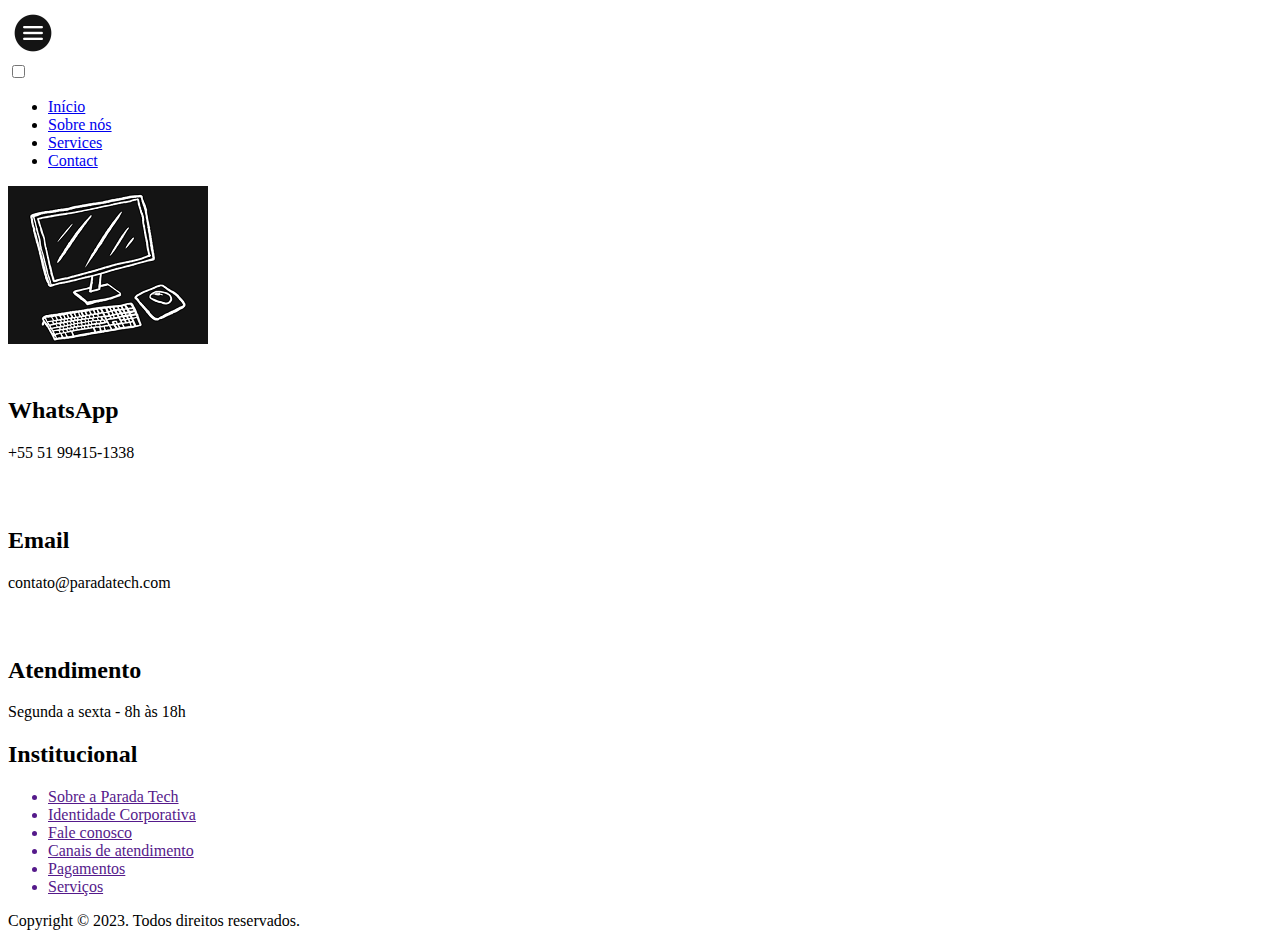
==== parada-tech/about.html @ b4206c08 "Criação do about.html" ====
<!DOCTYPE html>
<html lang="pt-br">

<head>
    <meta name="robots" content="index, follow">
    <meta name="author" content="Andrei Scola">
    <meta name="keywords" content="assistência técnica, computadores, consertos, hardwares, sistemas">
    <meta http-equiv="content-language" content="pt-br">
    <meta charset="UTF-8">
    <meta name="viewport" content="width=device-width, initial-scale=1.0">
    <title>Parada Tech</title>
    <link rel="stylesheet" href="assets/css/about.css">
</head>

<body>
    <header>
        <nav>
            <label for="id-show-menu" class="abre-menu">
                <div class="nav-icon">
                    <img src="assets/icons/logo-menu.png" alt="Menu">
                </div>
            </label>
            <input type="checkbox" id="id-show-menu" class="checkbox-menu" role="button">
            <div class="menu-block">
                <ul class="navUL">
                    <li><a href="index.html">Início</a></li>
                    <li><a href="about.html">Sobre nós</a></li>
                    <li><a href="#">Services</a></li>
                    <li><a href="#">Contact</a></li>
                </ul>
                
            </div>
        </nav>
        <img src="assets/image/logo.png" alt="Logo">
    </header>
    <main>
        
    </main>
    <footer>
        <section class="main-footer">
            <div class="footer-p">
                <div class="footer-lg">
                    <div id="footer-logo">
                        <a href="https://wa.me/+5551994151338" target="_blank"><img src="assets/icons/phone.png" alt="Telefone"></a>
                        <div>
                            <h2>WhatsApp</h2>
                            <p>+55 51 99415-1338</p>
                        </div>
                    </div>
                    <div id="footer-logo">
                        <a href="mailto:andreiscola@outlook.com" target="_blank"><img src="assets/icons/mail.png" alt="E-mail"></a>
                        <div>
                            <h2>Email</h2>
                            <p>contato@paradatech.com</p>
                        </div>
                    </div>
                    <div id="footer-logo">
                        <img src="assets/icons/clock.png" alt="Horário">
                        <div>
                            <h2>Atendimento</h2>
                            <p>Segunda a sexta - 8h às 18h</p>
                        </div>
                    </div>
                </div>
                <div class="inst">
                    <h2>Institucional</h2>
                    <ul>
                        <a href=""><li>Sobre a Parada Tech</li></a>
                        <a href=""><li>Identidade Corporativa</li></a>
                        <a href=""><li>Fale conosco</li></a>
                        <a href=""><li>Canais de atendimento</li></a>
                        <a href=""><li>Pagamentos</li></a>
                        <a href=""><li>Serviços</li></a>
                    </ul>
                </div>
            </div>
            <div>
                <p>Copyright &copy; 2023. Todos direitos reservados.
                </p>
            </div>
        </section>
    </footer>
</body>

</html>
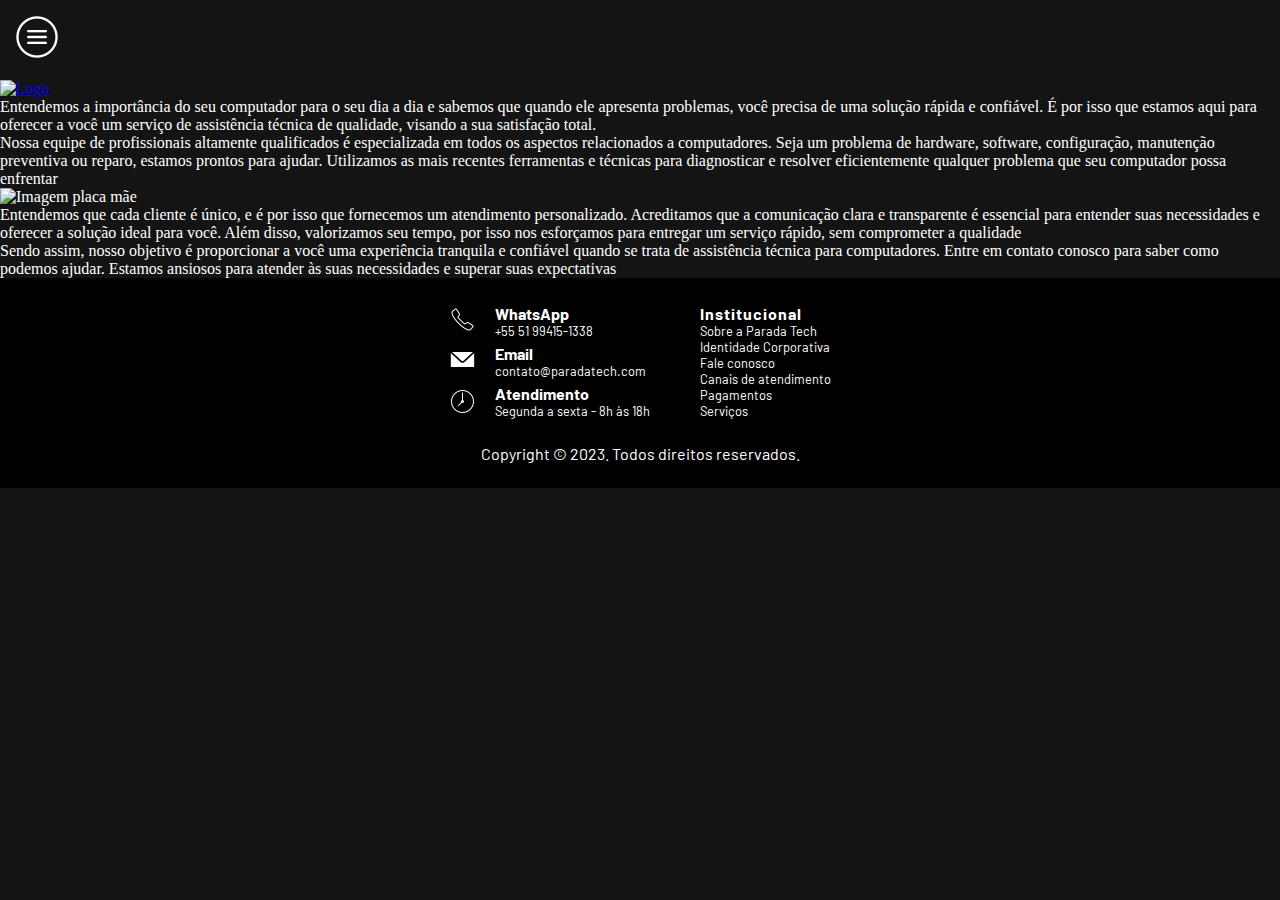
==== commit caa39779: "Inclusão de imagem" ====
--- a/parada-tech/about.html
+++ b/parada-tech/about.html
@@ -31,10 +31,21 @@
                 
             </div>
         </nav>
-        <img src="assets/image/logo.png" alt="Logo">
+        <a href="index.html"><img src="assets/image/logo-opc1.png" alt="Logo"></a>
     </header>
     <main>
-        
+        <div class="text-main">
+            <div>
+                <p>Entendemos a importância do seu computador para o seu dia a dia e sabemos que quando ele apresenta problemas, você precisa de uma solução rápida e confiável. É por isso que estamos aqui para oferecer a você um serviço de assistência técnica de qualidade, visando a sua satisfação total.</p>
+                <p>Nossa equipe de profissionais altamente qualificados é especializada em todos os aspectos relacionados a computadores. Seja um problema de hardware, software, configuração, manutenção preventiva ou reparo, estamos prontos para ajudar. Utilizamos as mais recentes ferramentas e técnicas para diagnosticar e resolver eficientemente qualquer problema que seu computador possa enfrentar</p>
+            </div>
+            <img src="assets/image/image-placa-mae.png" alt="Imagem placa mãe">
+        </div>
+        <div>
+            <p>Entendemos que cada cliente é único, e é por isso que fornecemos um atendimento personalizado. Acreditamos que a comunicação clara e transparente é essencial para entender suas necessidades e oferecer a solução ideal para você. Além disso, valorizamos seu tempo, por isso nos esforçamos para entregar um serviço rápido, sem comprometer a qualidade</p>
+                
+            <p>Sendo assim, nosso objetivo é proporcionar a você uma experiência tranquila e confiável quando se trata de assistência técnica para computadores. Entre em contato conosco para saber como podemos ajudar. Estamos ansiosos para atender às suas necessidades e superar suas expectativas</p>
+        </div>
     </main>
     <footer>
         <section class="main-footer">
--- a/parada-tech/assets/css/about.css
+++ b/parada-tech/assets/css/about.css
@@ -0,0 +1,182 @@
+@import url('https://fonts.googleapis.com/css2?family=Barlow&family=Gruppo&display=swap');
+
+:root {
+    --color1: #141414;
+    --color2: #ffffff;
+    --color3: #000000;
+    --color4: #727171;
+
+    --font1: 'Gruppo', sans-serif;
+    --font2: 'Barlow', sans-serif;
+}
+
+* {
+    padding: 0;
+    margin: 0;
+    box-sizing: border-box;
+}
+
+html,
+body {
+    margin: 0;
+    min-height: 100%;
+    background-color: var(--color1);
+    color: var(--color2);
+}
+
+.abre-menu {
+    cursor: pointer;
+}
+
+input.checkbox-menu[type="checkbox"] {
+    display: none;
+    appearance: none;
+}
+
+input.checkbox-menu[type="checkbox"]:checked~div.menu-block {
+    opacity: 1;
+    visibility: visible;
+}
+
+.nav-icon {
+    display: inline-block;
+    font-size: 1.5em;
+    padding: 0.5em;
+    vertical-align: middle;
+    transition: all 0.4s ease-in-out;
+}
+
+.nav-icon:hover {
+    transform: rotateY(180deg);
+}
+
+.menu-block {
+    display: inline-block;
+    opacity: 0;
+    vertical-align: middle;
+    visibility: hidden;
+    -webkit-transition: all 0.25s;
+    -moz-transition: all 0.25s;
+    -ms-transition: all 0.25s;
+    -o-transition: all 0.25s;
+    transition: all 0.25s;
+}
+
+ul.navUL {
+    list-style: none;
+    margin: 0;
+    padding: 0;
+}
+
+ul.navUL li {
+    display: inline-block;
+    padding: 0px 5px;
+}
+
+ul.navUL li a {
+    font-family: var(--font1);
+    font-size: 1rem;
+    font-weight: 600;
+    color: var(--color2);
+    display: block;
+    padding: 1rem;
+    text-decoration: none;
+    transition: all 0.5s ease-in-out;
+}
+
+ul.navUL li a:hover {
+    transform: scale(0.95);
+    color: var(--color2);
+    text-decoration: none;
+}
+
+
+
+
+
+
+
+
+
+
+
+
+
+footer {
+    background-color: var(--color3);
+    font-family: var(--font2);
+}
+
+.main-footer {
+    padding: 2%;
+    display: flex;
+    justify-content: center;
+    flex-direction: column;
+    align-items: center;
+    gap: 25px;
+}
+
+.footer-p {
+    display: flex;
+    justify-content: space-evenly;
+    gap: 50px;
+}
+
+.footer-lg {
+    display: flex;
+    flex-direction: column;
+    justify-content: space-between;
+}
+
+.footer-lg h2 {
+    font-size: 1rem;
+}
+
+.footer-lg p {
+    font-size: 0.8rem;
+}
+
+#footer-logo {
+    display: flex;
+    align-items: center;
+    gap: 20px;
+}
+
+#footer-logo a {
+    opacity: 1;
+    transition: all 0.4s ease-in-out;
+}
+
+#footer-logo a:hover {
+    opacity: 0.5;
+    transform: scale(0.95);
+}
+
+
+.inst {
+    display: flex;
+    flex-direction: column;
+}
+
+.inst h2 {
+    font-size: 1rem;
+    letter-spacing: 1px;
+}
+
+.inst li {
+    list-style: none;
+}
+
+.inst a {
+    text-decoration: none;
+    color: var(--color2);
+    display: flex;
+    flex-direction: column;
+    font-size: 0.8rem;
+    transition: all 0.5s ease-in-out;
+}
+
+.inst a:hover {
+    transform: scale(0.95);
+    color: var(--color4);
+}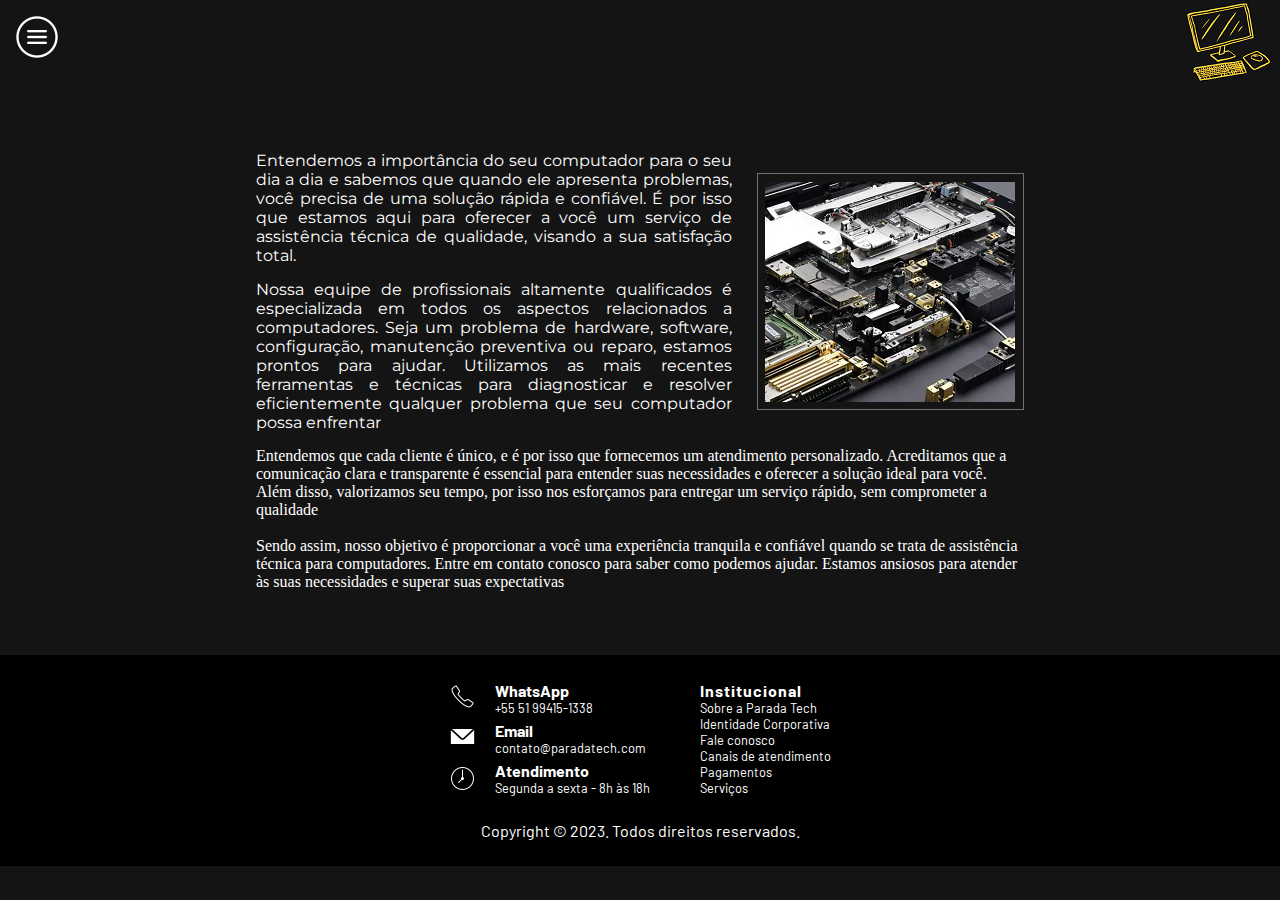
==== commit 647ebbbf: "Update about.css" ====
--- a/parada-tech/about.html
+++ b/parada-tech/about.html
@@ -41,8 +41,8 @@
             </div>
             <img src="assets/image/image-placa-mae.png" alt="Imagem placa mãe">
         </div>
-        <div>
-            <p>Entendemos que cada cliente é único, e é por isso que fornecemos um atendimento personalizado. Acreditamos que a comunicação clara e transparente é essencial para entender suas necessidades e oferecer a solução ideal para você. Além disso, valorizamos seu tempo, por isso nos esforçamos para entregar um serviço rápido, sem comprometer a qualidade</p>
+        <div class="text-s">
+            <p>Entendemos que cada cliente é único, e é por isso que fornecemos um atendimento personalizado. Acreditamos que a comunicação clara e transparente é essencial para entender suas necessidades e oferecer a solução ideal para você. Além disso, valorizamos seu tempo, por isso nos esforçamos para entregar um serviço rápido, sem comprometer a qualidade</p><br>
                 
             <p>Sendo assim, nosso objetivo é proporcionar a você uma experiência tranquila e confiável quando se trata de assistência técnica para computadores. Entre em contato conosco para saber como podemos ajudar. Estamos ansiosos para atender às suas necessidades e superar suas expectativas</p>
         </div>
--- a/parada-tech/assets/css/about.css
+++ b/parada-tech/assets/css/about.css
@@ -1,13 +1,15 @@
-@import url('https://fonts.googleapis.com/css2?family=Barlow&family=Gruppo&display=swap');
+@import url('https://fonts.googleapis.com/css2?family=Barlow&family=Gruppo&family=Montserrat&display=swap');
 
 :root {
     --color1: #141414;
     --color2: #ffffff;
     --color3: #000000;
     --color4: #727171;
+    --color5: #262626;
 
     --font1: 'Gruppo', sans-serif;
     --font2: 'Barlow', sans-serif;
+    --font3: 'Montserrat', sans-serif;
 }
 
 * {
@@ -90,8 +92,39 @@
     text-decoration: none;
 }
 
-
-
+header {
+    display: flex;
+    justify-content: space-between;
+}
+
+main {
+    padding: 5% 20%;
+}
+
+.text-main {
+    display: flex;
+    justify-content: center;
+    align-items: center;
+    gap: 25px;
+    margin-bottom: 2%;
+}
+
+.text-main div {
+    display: flex;
+    flex-direction: column;
+    gap: 15px;
+}
+
+.text-main p {
+    font-family: var(--font3);
+    font-size: 1rem;
+    text-align: justify;
+}
+
+.text-main img {
+    border: 1px solid var(--color4);
+    padding: 1%;
+}
 
 
 
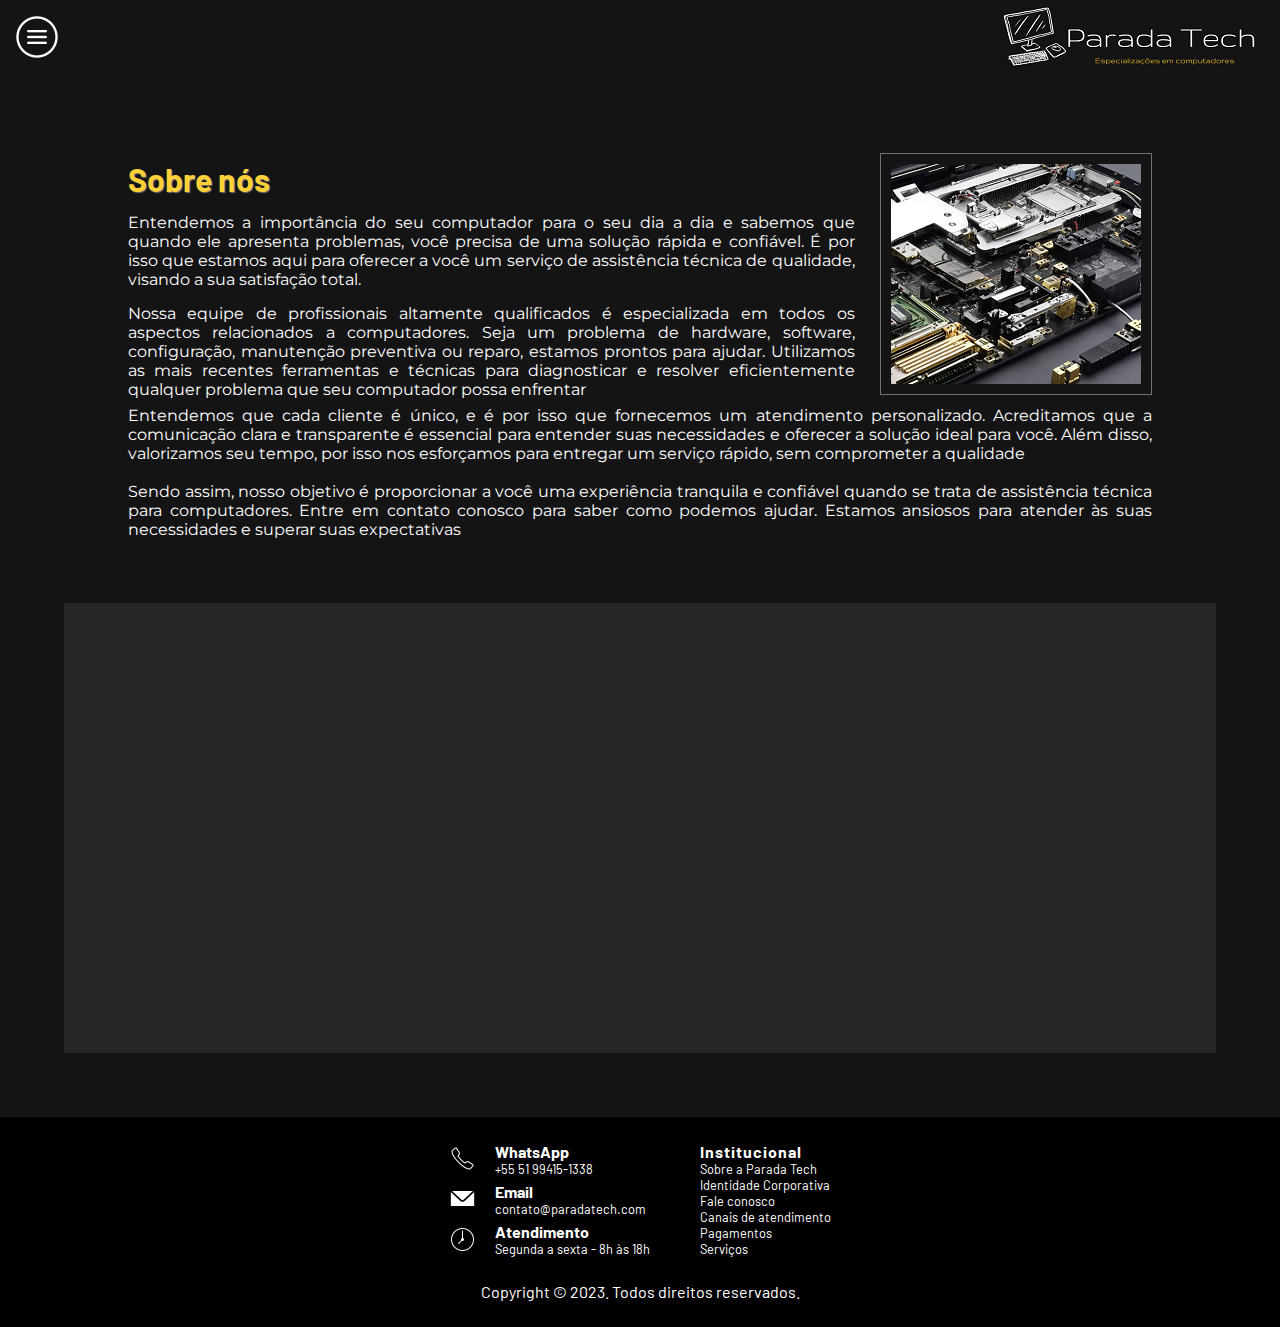
==== commit 7dac86e7: "Update html.css" ====
--- a/parada-tech/about.html
+++ b/parada-tech/about.html
@@ -28,7 +28,7 @@
                     <li><a href="#">Services</a></li>
                     <li><a href="#">Contact</a></li>
                 </ul>
-                
+
             </div>
         </nav>
         <a href="index.html"><img src="assets/image/logo-opc1.png" alt="Logo"></a>
@@ -36,15 +36,33 @@
     <main>
         <div class="text-main">
             <div>
-                <p>Entendemos a importância do seu computador para o seu dia a dia e sabemos que quando ele apresenta problemas, você precisa de uma solução rápida e confiável. É por isso que estamos aqui para oferecer a você um serviço de assistência técnica de qualidade, visando a sua satisfação total.</p>
-                <p>Nossa equipe de profissionais altamente qualificados é especializada em todos os aspectos relacionados a computadores. Seja um problema de hardware, software, configuração, manutenção preventiva ou reparo, estamos prontos para ajudar. Utilizamos as mais recentes ferramentas e técnicas para diagnosticar e resolver eficientemente qualquer problema que seu computador possa enfrentar</p>
+                <h2>Sobre nós</h2>
+                <p>Entendemos a importância do seu computador para o seu dia a dia e sabemos que quando ele apresenta
+                    problemas, você precisa de uma solução rápida e confiável. É por isso que estamos aqui para oferecer
+                    a você um serviço de assistência técnica de qualidade, visando a sua satisfação total.</p>
+                <p>Nossa equipe de profissionais altamente qualificados é especializada em todos os aspectos
+                    relacionados a computadores. Seja um problema de hardware, software, configuração, manutenção
+                    preventiva ou reparo, estamos prontos para ajudar. Utilizamos as mais recentes ferramentas e
+                    técnicas para diagnosticar e resolver eficientemente qualquer problema que seu computador possa
+                    enfrentar</p>
             </div>
             <img src="assets/image/image-placa-mae.png" alt="Imagem placa mãe">
         </div>
         <div class="text-s">
-            <p>Entendemos que cada cliente é único, e é por isso que fornecemos um atendimento personalizado. Acreditamos que a comunicação clara e transparente é essencial para entender suas necessidades e oferecer a solução ideal para você. Além disso, valorizamos seu tempo, por isso nos esforçamos para entregar um serviço rápido, sem comprometer a qualidade</p><br>
-                
-            <p>Sendo assim, nosso objetivo é proporcionar a você uma experiência tranquila e confiável quando se trata de assistência técnica para computadores. Entre em contato conosco para saber como podemos ajudar. Estamos ansiosos para atender às suas necessidades e superar suas expectativas</p>
+            <p>Entendemos que cada cliente é único, e é por isso que fornecemos um atendimento personalizado.
+                Acreditamos que a comunicação clara e transparente é essencial para entender suas necessidades e
+                oferecer a solução ideal para você. Além disso, valorizamos seu tempo, por isso nos esforçamos para
+                entregar um serviço rápido, sem comprometer a qualidade</p><br>
+
+            <p>Sendo assim, nosso objetivo é proporcionar a você uma experiência tranquila e confiável quando se trata
+                de assistência técnica para computadores. Entre em contato conosco para saber como podemos ajudar.
+                Estamos ansiosos para atender às suas necessidades e superar suas expectativas</p>
+        </div>
+        <div class="frame-map-loc">
+            <iframe
+                src="https://www.google.com/maps/embed?pb=!1m18!1m12!1m3!1d3456.008377861345!2d-51.124878825405546!3d-29.97918922825166!2m3!1f0!2f0!3f0!3m2!1i1024!2i768!4f13.1!3m3!1m2!1s0x951976c403178197%3A0xe96fa8af8ef7b179!2sR.%20Nevani%20Barbara%20Coelho%2C%20402%20-%20Sarandi%2C%20Porto%20Alegre%20-%20RS%2C%2091140-502!5e0!3m2!1spt-BR!2sbr!4v1701738109256!5m2!1spt-BR!2sbr"
+                width="600" height="450" style="border:0;" allowfullscreen="" loading="lazy"
+                referrerpolicy="no-referrer-when-downgrade"></iframe>
         </div>
     </main>
     <footer>
@@ -52,14 +70,16 @@
             <div class="footer-p">
                 <div class="footer-lg">
                     <div id="footer-logo">
-                        <a href="https://wa.me/+5551994151338" target="_blank"><img src="assets/icons/phone.png" alt="Telefone"></a>
+                        <a href="https://wa.me/+5551994151338" target="_blank"><img src="assets/icons/phone.png"
+                                alt="Telefone"></a>
                         <div>
                             <h2>WhatsApp</h2>
                             <p>+55 51 99415-1338</p>
                         </div>
                     </div>
                     <div id="footer-logo">
-                        <a href="mailto:andreiscola@outlook.com" target="_blank"><img src="assets/icons/mail.png" alt="E-mail"></a>
+                        <a href="mailto:andreiscola@outlook.com" target="_blank"><img src="assets/icons/mail.png"
+                                alt="E-mail"></a>
                         <div>
                             <h2>Email</h2>
                             <p>contato@paradatech.com</p>
@@ -76,12 +96,24 @@
                 <div class="inst">
                     <h2>Institucional</h2>
                     <ul>
-                        <a href=""><li>Sobre a Parada Tech</li></a>
-                        <a href=""><li>Identidade Corporativa</li></a>
-                        <a href=""><li>Fale conosco</li></a>
-                        <a href=""><li>Canais de atendimento</li></a>
-                        <a href=""><li>Pagamentos</li></a>
-                        <a href=""><li>Serviços</li></a>
+                        <a href="">
+                            <li>Sobre a Parada Tech</li>
+                        </a>
+                        <a href="">
+                            <li>Identidade Corporativa</li>
+                        </a>
+                        <a href="">
+                            <li>Fale conosco</li>
+                        </a>
+                        <a href="">
+                            <li>Canais de atendimento</li>
+                        </a>
+                        <a href="">
+                            <li>Pagamentos</li>
+                        </a>
+                        <a href="">
+                            <li>Serviços</li>
+                        </a>
                     </ul>
                 </div>
             </div>
--- a/parada-tech/assets/css/about.css
+++ b/parada-tech/assets/css/about.css
@@ -6,6 +6,7 @@
     --color3: #000000;
     --color4: #727171;
     --color5: #262626;
+    --color6: #FCD036;
 
     --font1: 'Gruppo', sans-serif;
     --font2: 'Barlow', sans-serif;
@@ -49,7 +50,7 @@
 }
 
 .nav-icon:hover {
-    transform: rotateY(180deg);
+    transform: scale(0.95);
 }
 
 .menu-block {
@@ -83,12 +84,12 @@
     display: block;
     padding: 1rem;
     text-decoration: none;
-    transition: all 0.5s ease-in-out;
+    transition: all 0.4s ease-in-out;
 }
 
 ul.navUL li a:hover {
     transform: scale(0.95);
-    color: var(--color2);
+    color: var(--color6);
     text-decoration: none;
 }
 
@@ -97,16 +98,13 @@
     justify-content: space-between;
 }
 
-main {
-    padding: 5% 20%;
-}
-
 .text-main {
+    margin-top: 5%;
+    padding: 0 10%;
     display: flex;
     justify-content: center;
     align-items: center;
     gap: 25px;
-    margin-bottom: 2%;
 }
 
 .text-main div {
@@ -115,7 +113,21 @@
     gap: 15px;
 }
 
-.text-main p {
+.text-main h2 {
+    font-family: var(--font2);
+    font-size: 2rem;
+    text-align: start;
+    color: var(--color6);
+    text-shadow: 1px 1px 1px var(--color4);
+}
+
+.text-s {
+    padding: 0% 10%;
+    margin-bottom: 5%;
+}
+
+.text-main p,
+.text-s {
     font-family: var(--font3);
     font-size: 1rem;
     text-align: justify;
@@ -124,16 +136,21 @@
 .text-main img {
     border: 1px solid var(--color4);
     padding: 1%;
-}
-
-
-
-
-
-
-
-
-
+    margin-bottom: 1%;
+}
+
+.frame-map-loc {
+    margin: 5%;
+    display: flex;
+    justify-content: center;
+    align-items: center;
+}
+
+.frame-map-loc iframe {
+    width: 100%;
+    background-color: var(--color5);
+    padding: 1%;
+}
 
 footer {
     background-color: var(--color3);
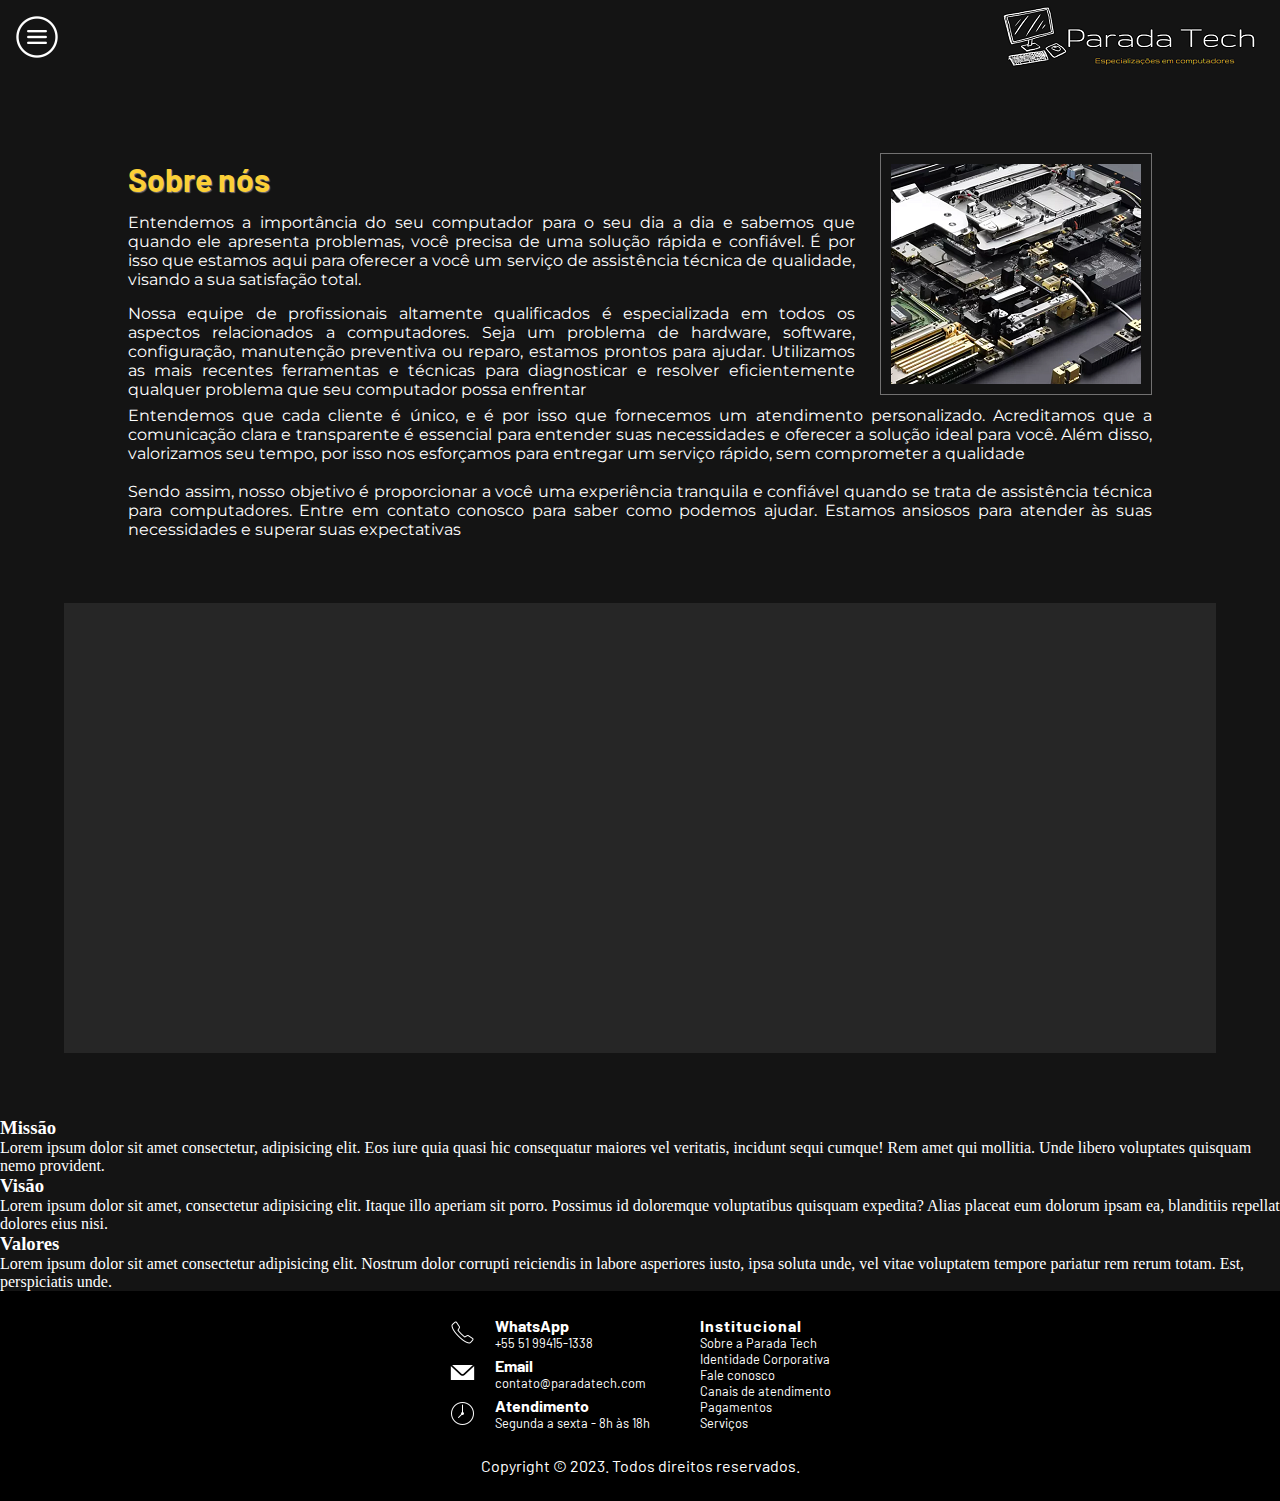
==== commit 730f053c: "Update about.html" ====
--- a/parada-tech/about.html
+++ b/parada-tech/about.html
@@ -34,36 +34,57 @@
         <a href="index.html"><img src="assets/image/logo-opc1.png" alt="Logo"></a>
     </header>
     <main>
-        <div class="text-main">
-            <div>
-                <h2>Sobre nós</h2>
-                <p>Entendemos a importância do seu computador para o seu dia a dia e sabemos que quando ele apresenta
-                    problemas, você precisa de uma solução rápida e confiável. É por isso que estamos aqui para oferecer
-                    a você um serviço de assistência técnica de qualidade, visando a sua satisfação total.</p>
-                <p>Nossa equipe de profissionais altamente qualificados é especializada em todos os aspectos
-                    relacionados a computadores. Seja um problema de hardware, software, configuração, manutenção
-                    preventiva ou reparo, estamos prontos para ajudar. Utilizamos as mais recentes ferramentas e
-                    técnicas para diagnosticar e resolver eficientemente qualquer problema que seu computador possa
-                    enfrentar</p>
+        <section class="about-main">
+            <div class="text-main">
+                <div>
+                    <h2>Sobre nós</h2>
+                    <p>Entendemos a importância do seu computador para o seu dia a dia e sabemos que quando ele
+                        apresenta
+                        problemas, você precisa de uma solução rápida e confiável. É por isso que estamos aqui para
+                        oferecer
+                        a você um serviço de assistência técnica de qualidade, visando a sua satisfação total.</p>
+                    <p>Nossa equipe de profissionais altamente qualificados é especializada em todos os aspectos
+                        relacionados a computadores. Seja um problema de hardware, software, configuração, manutenção
+                        preventiva ou reparo, estamos prontos para ajudar. Utilizamos as mais recentes ferramentas e
+                        técnicas para diagnosticar e resolver eficientemente qualquer problema que seu computador possa
+                        enfrentar</p>
+                </div>
+                <img src="assets/image/image-placa-mae.png" alt="Imagem placa mãe">
             </div>
-            <img src="assets/image/image-placa-mae.png" alt="Imagem placa mãe">
-        </div>
-        <div class="text-s">
-            <p>Entendemos que cada cliente é único, e é por isso que fornecemos um atendimento personalizado.
-                Acreditamos que a comunicação clara e transparente é essencial para entender suas necessidades e
-                oferecer a solução ideal para você. Além disso, valorizamos seu tempo, por isso nos esforçamos para
-                entregar um serviço rápido, sem comprometer a qualidade</p><br>
+            <div class="text-s">
+                <p>Entendemos que cada cliente é único, e é por isso que fornecemos um atendimento personalizado.
+                    Acreditamos que a comunicação clara e transparente é essencial para entender suas necessidades e
+                    oferecer a solução ideal para você. Além disso, valorizamos seu tempo, por isso nos esforçamos para
+                    entregar um serviço rápido, sem comprometer a qualidade</p><br>
 
-            <p>Sendo assim, nosso objetivo é proporcionar a você uma experiência tranquila e confiável quando se trata
-                de assistência técnica para computadores. Entre em contato conosco para saber como podemos ajudar.
-                Estamos ansiosos para atender às suas necessidades e superar suas expectativas</p>
-        </div>
-        <div class="frame-map-loc">
-            <iframe
-                src="https://www.google.com/maps/embed?pb=!1m18!1m12!1m3!1d3456.008377861345!2d-51.124878825405546!3d-29.97918922825166!2m3!1f0!2f0!3f0!3m2!1i1024!2i768!4f13.1!3m3!1m2!1s0x951976c403178197%3A0xe96fa8af8ef7b179!2sR.%20Nevani%20Barbara%20Coelho%2C%20402%20-%20Sarandi%2C%20Porto%20Alegre%20-%20RS%2C%2091140-502!5e0!3m2!1spt-BR!2sbr!4v1701738109256!5m2!1spt-BR!2sbr"
-                width="600" height="450" style="border:0;" allowfullscreen="" loading="lazy"
-                referrerpolicy="no-referrer-when-downgrade"></iframe>
-        </div>
+                <p>Sendo assim, nosso objetivo é proporcionar a você uma experiência tranquila e confiável quando se
+                    trata
+                    de assistência técnica para computadores. Entre em contato conosco para saber como podemos ajudar.
+                    Estamos ansiosos para atender às suas necessidades e superar suas expectativas</p>
+            </div>
+        </section>
+        <section>
+            <div class="frame-map-loc">
+                <iframe
+                    src="https://www.google.com/maps/embed?pb=!1m18!1m12!1m3!1d3456.008377861345!2d-51.124878825405546!3d-29.97918922825166!2m3!1f0!2f0!3f0!3m2!1i1024!2i768!4f13.1!3m3!1m2!1s0x951976c403178197%3A0xe96fa8af8ef7b179!2sR.%20Nevani%20Barbara%20Coelho%2C%20402%20-%20Sarandi%2C%20Porto%20Alegre%20-%20RS%2C%2091140-502!5e0!3m2!1spt-BR!2sbr!4v1701738109256!5m2!1spt-BR!2sbr"
+                    width="600" height="450" style="border:0;" allowfullscreen="" loading="lazy"
+                    referrerpolicy="no-referrer-when-downgrade"></iframe>
+            </div>
+        </section>
+        <section class="identify-main">
+            <div id="ident">
+                <h3>Missão</h3>
+                <p>Lorem ipsum dolor sit amet consectetur, adipisicing elit. Eos iure quia quasi hic consequatur maiores vel veritatis, incidunt sequi cumque! Rem amet qui mollitia. Unde libero voluptates quisquam nemo provident.</p>
+            </div>
+            <div id="ident">
+                <h3>Visão</h3>
+                <p>Lorem ipsum dolor sit amet, consectetur adipisicing elit. Itaque illo aperiam sit porro. Possimus id doloremque voluptatibus quisquam expedita? Alias placeat eum dolorum ipsam ea, blanditiis repellat dolores eius nisi.</p>
+            </div>
+            <div id="ident">
+                <h3>Valores</h3>
+                <p>Lorem ipsum dolor sit amet consectetur adipisicing elit. Nostrum dolor corrupti reiciendis in labore asperiores iusto, ipsa soluta unde, vel vitae voluptatem tempore pariatur rem rerum totam. Est, perspiciatis unde.</p>
+            </div>
+        </section>
     </main>
     <footer>
         <section class="main-footer">
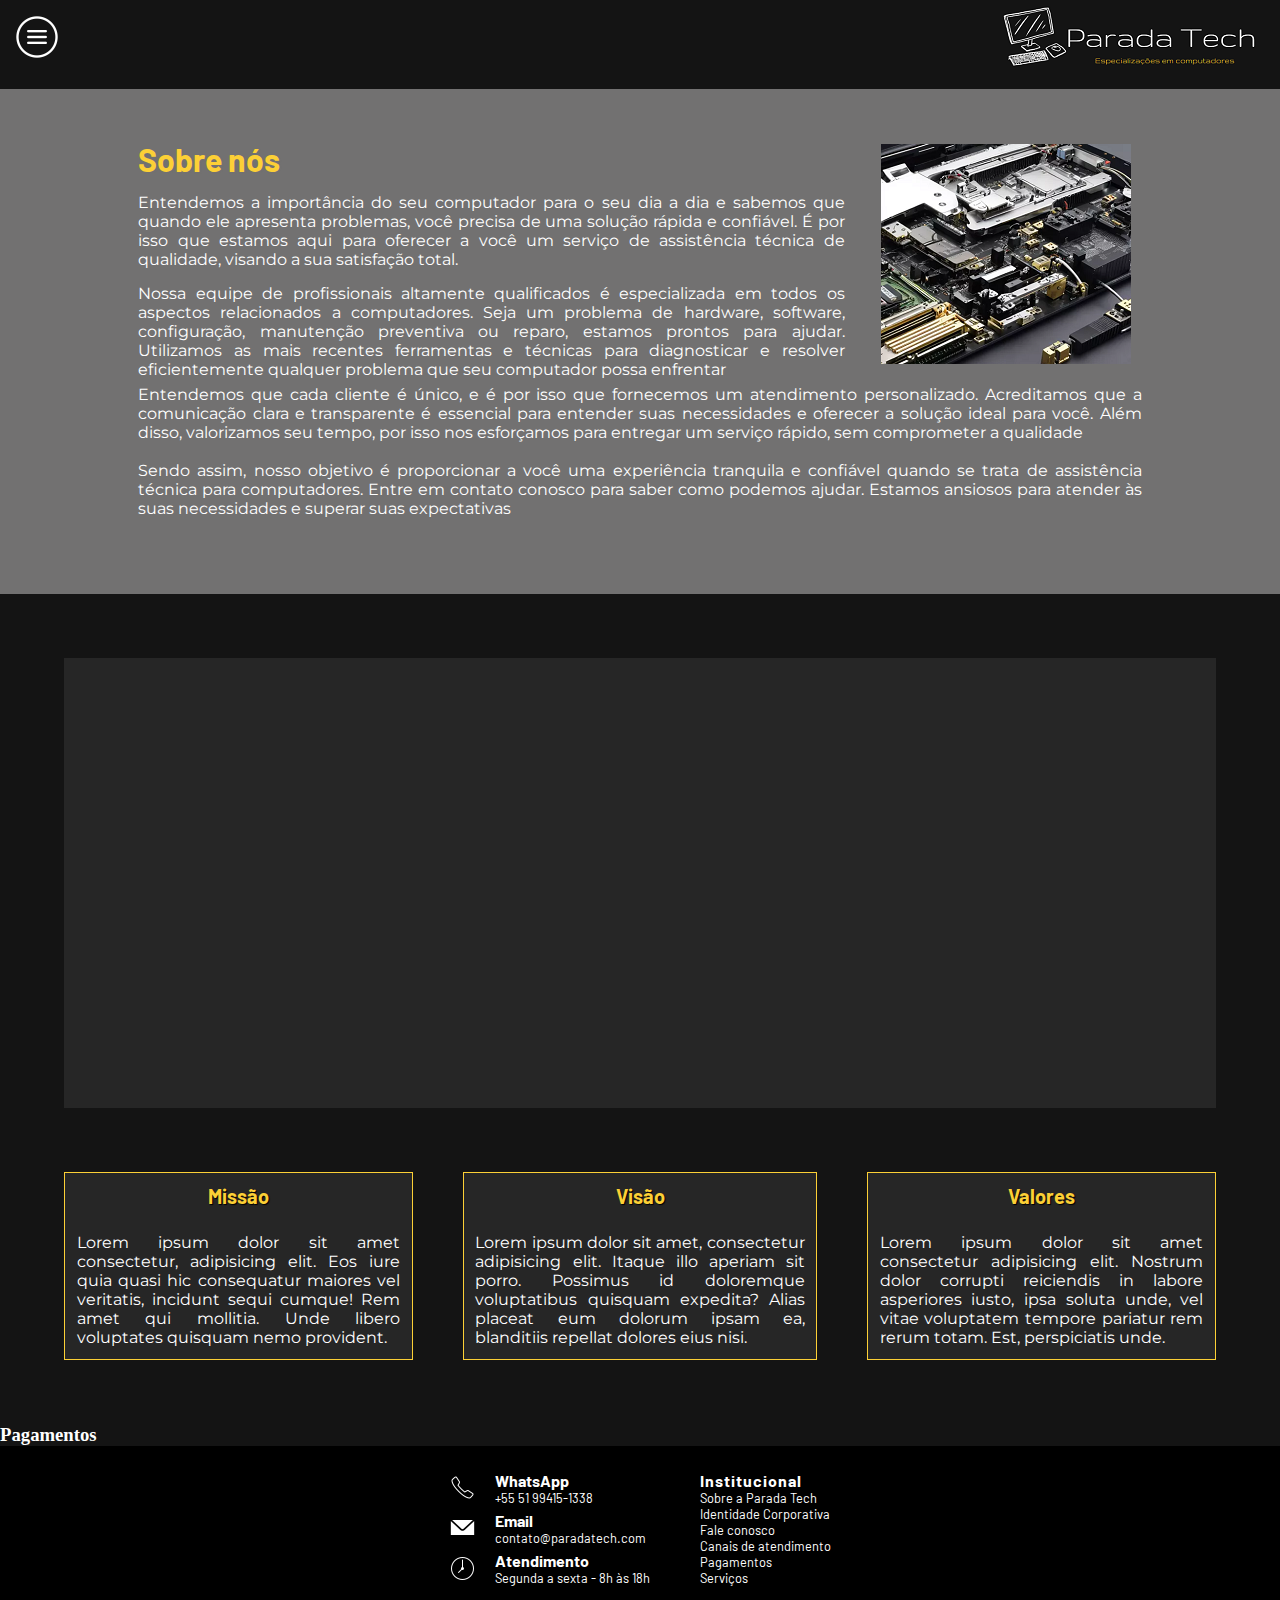
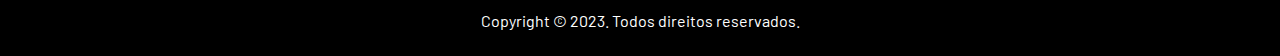
==== commit 521972ad: "Update about.html" ====
--- a/parada-tech/about.html
+++ b/parada-tech/about.html
@@ -25,7 +25,7 @@
                 <ul class="navUL">
                     <li><a href="index.html">Início</a></li>
                     <li><a href="about.html">Sobre nós</a></li>
-                    <li><a href="#">Services</a></li>
+                    <li><a href="services.html">Serviços</a></li>
                     <li><a href="#">Contact</a></li>
                 </ul>
 
@@ -83,6 +83,16 @@
             <div id="ident">
                 <h3>Valores</h3>
                 <p>Lorem ipsum dolor sit amet consectetur adipisicing elit. Nostrum dolor corrupti reiciendis in labore asperiores iusto, ipsa soluta unde, vel vitae voluptatem tempore pariatur rem rerum totam. Est, perspiciatis unde.</p>
+            </div>
+        </section>
+        <section>
+            <div>
+                <div>
+                    <h3>Pagamentos</h3>
+                </div>
+                <div>
+                    
+                </div>
             </div>
         </section>
     </main>
--- a/parada-tech/assets/css/about.css
+++ b/parada-tech/assets/css/about.css
@@ -98,8 +98,13 @@
     justify-content: space-between;
 }
 
+.about-main {
+    background-color: var(--color4);
+    padding: 1%;
+}
+
 .text-main {
-    margin-top: 5%;
+    margin-top: 2.5%;
     padding: 0 10%;
     display: flex;
     justify-content: center;
@@ -119,6 +124,7 @@
     text-align: start;
     color: var(--color6);
     text-shadow: 1px 1px 1px var(--color4);
+    cursor: default;
 }
 
 .text-s {
@@ -131,6 +137,7 @@
     font-family: var(--font3);
     font-size: 1rem;
     text-align: justify;
+    cursor: default;
 }
 
 .text-main img {
@@ -152,6 +159,43 @@
     padding: 1%;
 }
 
+.identify-main {
+    padding: 0 5% 5% 5%;
+    display: flex;
+    gap: 50px;
+}
+
+#ident {
+    cursor: default;
+    display: flex;
+    flex-direction: column;
+    justify-content: center;
+    align-items: center;
+    gap: 25px;
+    background-color: var(--color5);
+    border: 1px solid var(--color6);
+    padding: 1%;
+    transition: all 0.4s ease-in-out;
+}
+
+#ident:hover {
+    transform: scale(1.05);
+}
+
+#ident h3 {
+    color: var(--color6);
+    font-family: var(--font2);
+    font-size: 1.25rem;
+    text-shadow: 1px 1px 1px var(--color3);
+}
+
+#ident p {
+    color: var(--color2);
+    font-family: var(--font3);
+    font-size: 1rem;
+    text-align: justify;
+}
+
 footer {
     background-color: var(--color3);
     font-family: var(--font2);
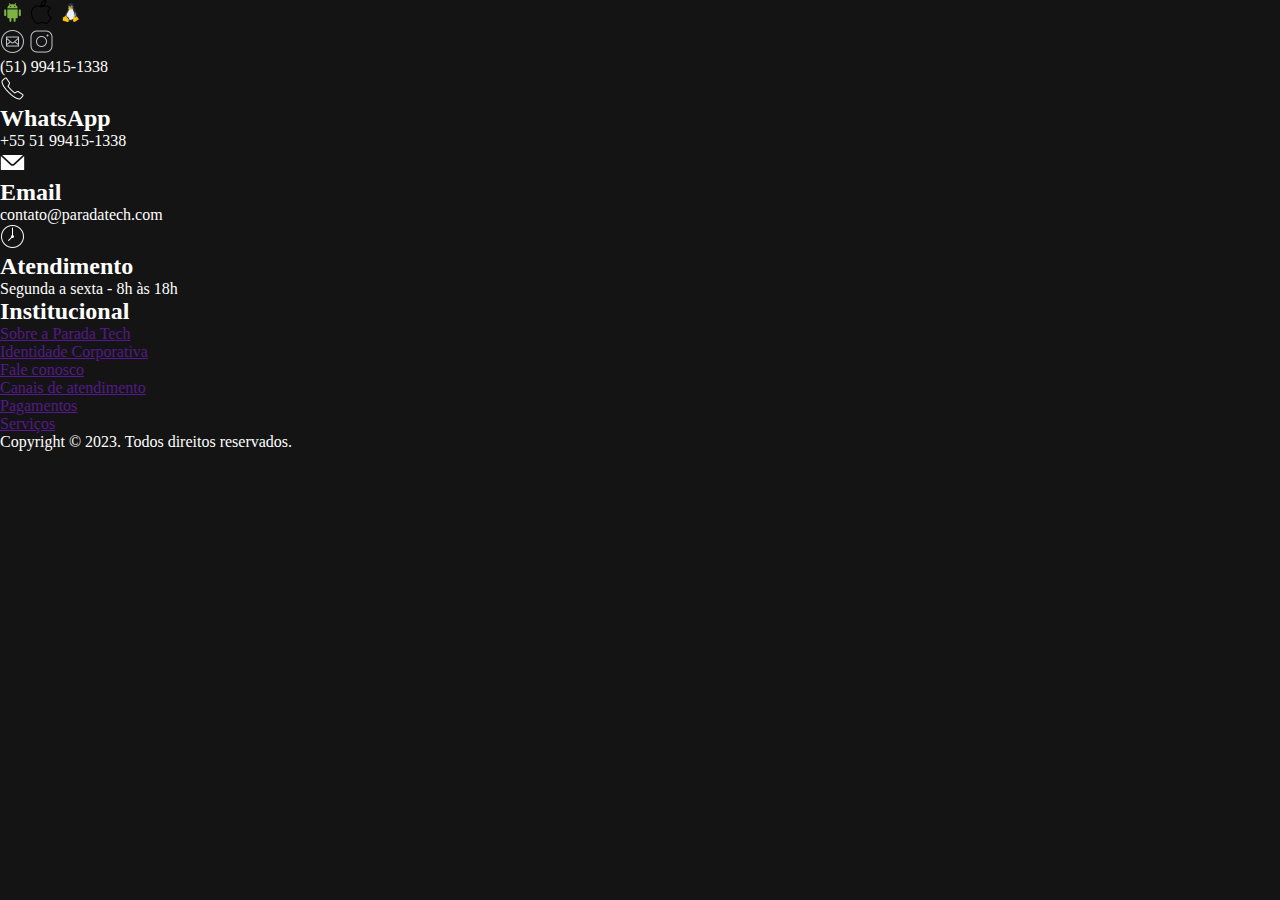
==== commit 941c7aa4: "Update in the project" ====
--- a/parada-tech/about.html
+++ b/parada-tech/about.html
@@ -14,7 +14,19 @@
 
 <body>
     <header>
-        <nav>
+        <div class="position-head-basic">
+            <div class="phb-icons">
+                <img src="assets/icons/android-icon.png" alt="Icon Android System">
+                <img src="assets/icons/mac-icon.png" alt="Icon MacOS System">
+                <img src="assets/icons/linux-icon.png" alt="Icon Linux System">
+            </div>
+            <div class="phb-number">
+                <img src="assets/icons/envelope-icon.png" alt="Mail Icon">
+                <img src="assets/icons/instagram-icon.png" alt="Instagram Icon">
+                <p>(51) 99415-1338</p>
+            </div>
+        </div>
+        <!-- <nav>
             <label for="id-show-menu" class="abre-menu">
                 <div class="nav-icon">
                     <img src="assets/icons/logo-menu.png" alt="Menu">
@@ -94,7 +106,7 @@
                     
                 </div>
             </div>
-        </section>
+        </section> -->
     </main>
     <footer>
         <section class="main-footer">
--- a/parada-tech/assets/css/about.css
+++ b/parada-tech/assets/css/about.css
@@ -26,251 +26,3 @@
     background-color: var(--color1);
     color: var(--color2);
 }
-
-.abre-menu {
-    cursor: pointer;
-}
-
-input.checkbox-menu[type="checkbox"] {
-    display: none;
-    appearance: none;
-}
-
-input.checkbox-menu[type="checkbox"]:checked~div.menu-block {
-    opacity: 1;
-    visibility: visible;
-}
-
-.nav-icon {
-    display: inline-block;
-    font-size: 1.5em;
-    padding: 0.5em;
-    vertical-align: middle;
-    transition: all 0.4s ease-in-out;
-}
-
-.nav-icon:hover {
-    transform: scale(0.95);
-}
-
-.menu-block {
-    display: inline-block;
-    opacity: 0;
-    vertical-align: middle;
-    visibility: hidden;
-    -webkit-transition: all 0.25s;
-    -moz-transition: all 0.25s;
-    -ms-transition: all 0.25s;
-    -o-transition: all 0.25s;
-    transition: all 0.25s;
-}
-
-ul.navUL {
-    list-style: none;
-    margin: 0;
-    padding: 0;
-}
-
-ul.navUL li {
-    display: inline-block;
-    padding: 0px 5px;
-}
-
-ul.navUL li a {
-    font-family: var(--font1);
-    font-size: 1rem;
-    font-weight: 600;
-    color: var(--color2);
-    display: block;
-    padding: 1rem;
-    text-decoration: none;
-    transition: all 0.4s ease-in-out;
-}
-
-ul.navUL li a:hover {
-    transform: scale(0.95);
-    color: var(--color6);
-    text-decoration: none;
-}
-
-header {
-    display: flex;
-    justify-content: space-between;
-}
-
-.about-main {
-    background-color: var(--color4);
-    padding: 1%;
-}
-
-.text-main {
-    margin-top: 2.5%;
-    padding: 0 10%;
-    display: flex;
-    justify-content: center;
-    align-items: center;
-    gap: 25px;
-}
-
-.text-main div {
-    display: flex;
-    flex-direction: column;
-    gap: 15px;
-}
-
-.text-main h2 {
-    font-family: var(--font2);
-    font-size: 2rem;
-    text-align: start;
-    color: var(--color6);
-    text-shadow: 1px 1px 1px var(--color4);
-    cursor: default;
-}
-
-.text-s {
-    padding: 0% 10%;
-    margin-bottom: 5%;
-}
-
-.text-main p,
-.text-s {
-    font-family: var(--font3);
-    font-size: 1rem;
-    text-align: justify;
-    cursor: default;
-}
-
-.text-main img {
-    border: 1px solid var(--color4);
-    padding: 1%;
-    margin-bottom: 1%;
-}
-
-.frame-map-loc {
-    margin: 5%;
-    display: flex;
-    justify-content: center;
-    align-items: center;
-}
-
-.frame-map-loc iframe {
-    width: 100%;
-    background-color: var(--color5);
-    padding: 1%;
-}
-
-.identify-main {
-    padding: 0 5% 5% 5%;
-    display: flex;
-    gap: 50px;
-}
-
-#ident {
-    cursor: default;
-    display: flex;
-    flex-direction: column;
-    justify-content: center;
-    align-items: center;
-    gap: 25px;
-    background-color: var(--color5);
-    border: 1px solid var(--color6);
-    padding: 1%;
-    transition: all 0.4s ease-in-out;
-}
-
-#ident:hover {
-    transform: scale(1.05);
-}
-
-#ident h3 {
-    color: var(--color6);
-    font-family: var(--font2);
-    font-size: 1.25rem;
-    text-shadow: 1px 1px 1px var(--color3);
-}
-
-#ident p {
-    color: var(--color2);
-    font-family: var(--font3);
-    font-size: 1rem;
-    text-align: justify;
-}
-
-footer {
-    background-color: var(--color3);
-    font-family: var(--font2);
-}
-
-.main-footer {
-    padding: 2%;
-    display: flex;
-    justify-content: center;
-    flex-direction: column;
-    align-items: center;
-    gap: 25px;
-}
-
-.footer-p {
-    display: flex;
-    justify-content: space-evenly;
-    gap: 50px;
-}
-
-.footer-lg {
-    display: flex;
-    flex-direction: column;
-    justify-content: space-between;
-}
-
-.footer-lg h2 {
-    font-size: 1rem;
-}
-
-.footer-lg p {
-    font-size: 0.8rem;
-}
-
-#footer-logo {
-    display: flex;
-    align-items: center;
-    gap: 20px;
-}
-
-#footer-logo a {
-    opacity: 1;
-    transition: all 0.4s ease-in-out;
-}
-
-#footer-logo a:hover {
-    opacity: 0.5;
-    transform: scale(0.95);
-}
-
-
-.inst {
-    display: flex;
-    flex-direction: column;
-}
-
-.inst h2 {
-    font-size: 1rem;
-    letter-spacing: 1px;
-}
-
-.inst li {
-    list-style: none;
-}
-
-.inst a {
-    text-decoration: none;
-    color: var(--color2);
-    display: flex;
-    flex-direction: column;
-    font-size: 0.8rem;
-    transition: all 0.5s ease-in-out;
-}
-
-.inst a:hover {
-    transform: scale(0.95);
-    color: var(--color4);
-}